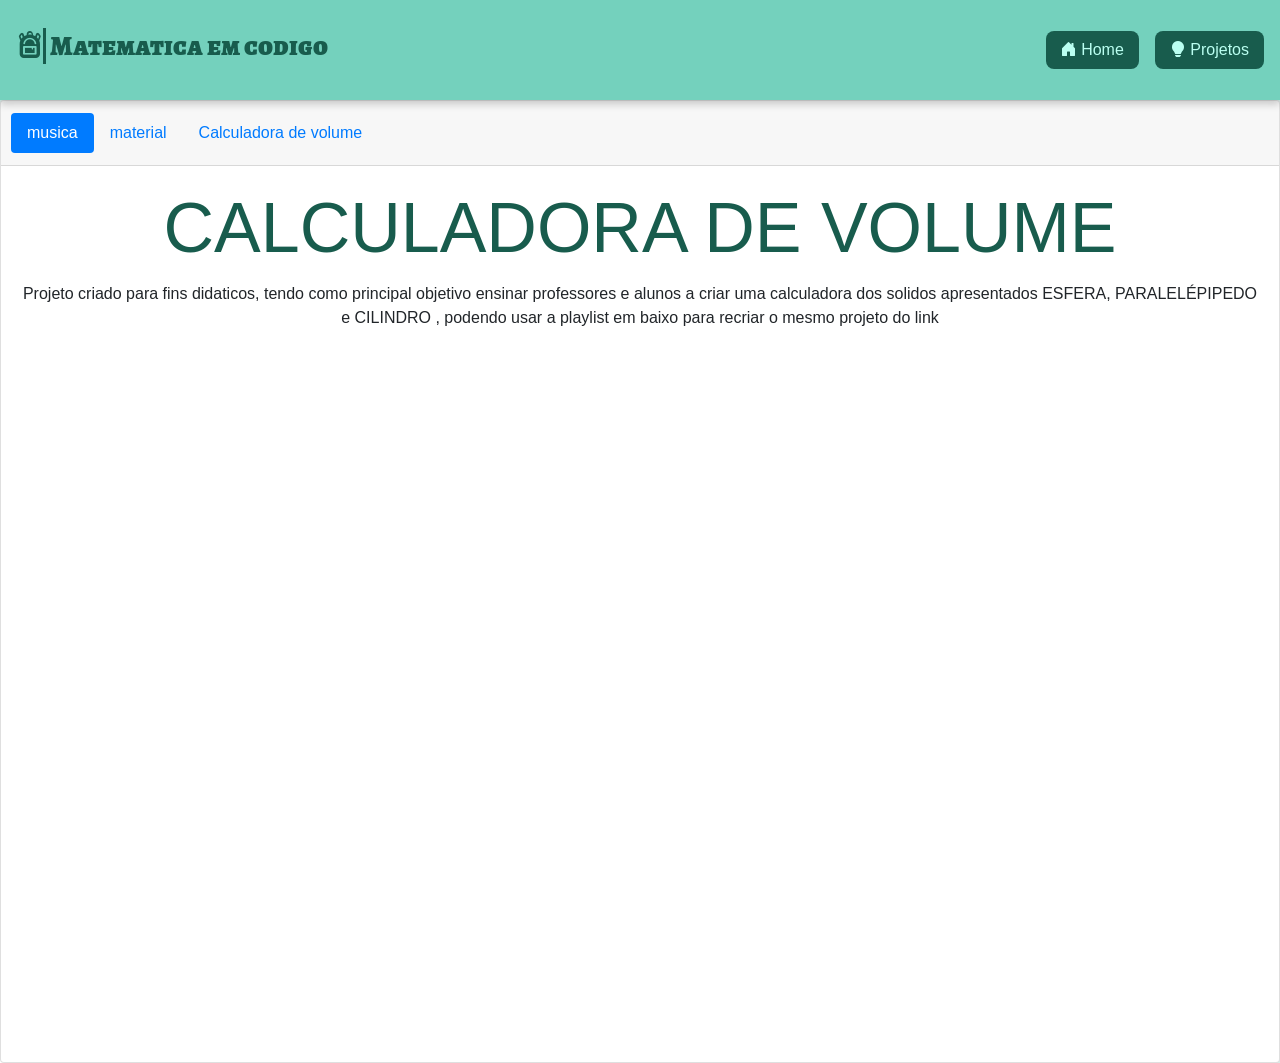
==== html/calculadoraDeVolume.html @ 35e8babc "Reajuste final do site" ====
<!DOCTYPE html>
<html lang="pt-br">
<head>
    <meta charset="UTF-8">
    <meta name="viewport" content="width=device-width, initial-scale=1.0">
    <meta name="keywords" content="Matematica, codigo, scratch">
    <link rel="stylesheet" href="../css/styles.css">
    <link rel="stylesheet" href="https://cdn.jsdelivr.net/npm/bootstrap-icons@1.11.3/font/bootstrap-icons.min.css">
    <link rel="stylesheet" href="https://stackpath.bootstrapcdn.com/bootstrap/4.1.3/css/bootstrap.min.css" integrity="sha384-MCw98/SFnGE8fJT3GXwEOngsV7Zt27NXFoaoApmYm81iuXoPkFOJwJ8ERdknLPMO" crossorigin="anonymous">
    <title>Matematica em Codigo</title>
</head>
<body>

    <nav class="navbar">
        <div class="logo">
            <a href="../index.html" style="text-decoration: none;">
                <h1>
                    <span class="icon-logo"><i class="bi bi-backpack3-fill"></i></i></span>
                    <span>Matematica em codigo</span>
                </h1> 
            </a>
        </div>
        <div class="botoes">
            <a href="../index.html" >
                <span class="icon"><i class="bi bi-house-door-fill"></i></i></span>
                <span class="text">Home</span>
            </a>
            <a href="#">
                <span class="icon"><i class="bi bi-lightbulb-fill"></i></span>
                <span class="text">Projetos</span>
            </a>
        </div>
    </nav>

    <div class="card text-center">
        <div class="card-header">
          <ul class="nav nav-pills card-header-pills">
            
            <li class="nav-item">
              <a class="nav-link active" target="_blank" href="https://pixabay.com/music/video-games-sinnesloschen-beam-117362/">musica</a>
            </li>
            
            <li class="nav-item">
              <a class="nav-link" target="_blank" href="https://www.4shared.com/office/63ZApbx5ku/Material_vdeo_4.html?">material</a>
            </li>
            
            <li class="nav-item">
                <a class="nav-link" target="_blank" href="https://scratch.mit.edu/projects/1059496800/">Calculadora de volume</a>
            </li>

          </ul>
        </div>
        <div class="card-body">
            
            <h5 class="card-title" style="color: #185c4d; text-transform: uppercase; font-size: 70px;"> calculadora de volume </h5>
            
            <p class="card-text">
                Projeto criado para fins didaticos, tendo como principal objetivo ensinar professores e alunos a criar uma calculadora dos solidos apresentados ESFERA, PARALELÉPIPEDO e CILINDRO
                , podendo usar a playlist em baixo para recriar o mesmo projeto do link
            </p>

            <div class="embed-responsive embed-responsive-16by9">
                <iframe class="embed-responsive-item" style="border-radius: 8px;" src="https://www.youtube.com/embed/videoseries?list=PLDF4pzBxz2B2uFQTNcrv1bf9iXs9bl3ka" allowfullscreen></iframe>
            </div>
         
        </div>
      </div>

    </section>

    <script src="https://code.jquery.com/jquery-3.3.1.slim.min.js" integrity="sha384-q8i/X+965DzO0rT7abK41JStQIAqVgRVzpbzo5smXKp4YfRvH+8abtTE1Pi6jizo" crossorigin="anonymous"></script>
    <script src="https://cdnjs.cloudflare.com/ajax/libs/popper.js/1.14.3/umd/popper.min.js" integrity="sha384-ZMP7rVo3mIykV+2+9J3UJ46jBk0WLaUAdn689aCwoqbBJiSnjAK/l8WvCWPIPm49" crossorigin="anonymous"></script>
    <script src="https://stackpath.bootstrapcdn.com/bootstrap/4.1.3/js/bootstrap.min.js" integrity="sha384-ChfqqxuZUCnJSK3+MXmPNIyE6ZbWh2IMqE241rYiqJxyMiZ6OW/JmZQ5stwEULTy" crossorigin="anonymous"></script>

</body>
</html>
---- css/styles.css ----
@import url("https://fonts.googleapis.com/css2?family=Alegreya+SC:ital,wght@0,400;0,500;0,700;0,800;0,900;1,400;1,500;1,700;1,800;1,900&family=Bebas+Neue&family=Open+Sans:ital,wdth,wght@0,87.5,700;1,87.5,700&display=swap");

* {
    box-sizing: border-box;
}

:root {
    --background-barra-lateral: #74d1bd;
    --cor-dos-botoes: black;
    --cor-botoes: #bafff1;
    --background-botoes: #185c4d;
    --backgroud-projetos-2-tela: #74d1bd;
    --background-cor-de-fundo: #9cdacd;
}

html {
    font-family: "Open Sans", sans-serif;
    font-optical-sizing: auto;
    font-weight: 500;
    font-style: normal;
    font-variation-settings: "wdth" 87.5;
}

body {
    margin: 0;
    background-image: url("../img/img-fundo01.svg");
    background-repeat: no-repeat;
}

a {
    text-decoration: none;
}

.container {
    max-width: 1920px;
    width: 100%;
}

/* EDITANDO A NAV-BAR DO SITE*/
.navbar {
    display: flex;
    justify-content: space-between;
    align-items: center;
    padding-inline: 3em;
    height: 100px;
    width: 100%;
    background-color: var(--background-barra-lateral);
    box-shadow: 0 4px 8px rgba(0, 0, 0, 0.2);
    position: fixed;
    top: 0;
    z-index: 10;
}

.icon-logo {
    border-right: 3px solid var(--background-botoes);
    /* border: 1px solid black; */
}

.logo h1 {
    font-family: "Alegreya SC", serif;
    font-weight: 900;
    font-style: normal;
    font-size: 27px;
    color: var(--background-botoes);
    /* border: 1px solid black; */
}

.logo a {
    text-decoration: none;
}

.botoes {
    display: flex;
    gap: 1em;
}

.botoes a {
    background-color: var(--background-botoes);
    padding: 7px 15px;
    border-radius: 8px;
    color: var(--cor-botoes);
    transition: 300ms;

    text-align: center;
    text-decoration: none;
}

.botoes a:hover {
    background-color: var(--cor-botoes);
    font-size: 18px;
    color: var(--background-botoes);
    transition: 300ms;
    border: 1px solid var(--background-botoes);
}

@media screen and (width < 700px) {
    .navbar {
        flex-direction: column;
        height: 140px;
        justify-content: center;
    }

    .botoes {
        margin-top: -10px;
    }
}

@media screen and (width <= 400px) {
    .logo h1 {
        font-size: 6vw;
    }
}

/*BACKGROUDN DA PRIMEIRA TELA*/
.header {
    display: flex;
    flex-flow: row wrap;
    justify-content: center;
    align-items: center;
    margin-top: 10%;
}

.headline {
    flex: 35%;
    margin-left: 5%;
    /* border: 1px solid black; */
    justify-content: center;
    align-items: center;
}

.img-headline {
    flex: 55%;
    margin-right: 5%;
    /* border: 1px solid black; */
    text-align: right;
}

.headline h2 {
    font-weight: 900;
    font-size: 35px;
    color: var(--background-botoes);
    padding: 0;
    margin: 0;

    font-family: "Bebas Neue", sans-serif;
    font-weight: 400;
    font-style: normal;
}

#destacado {
    font-size: 70px;
}

.headline p {
    margin-top: 8px;
    text-align: justify;
}

.headline a {
    display: inline-block;
    background-color: var(--cor-botoes);
    border-radius: 8px;
    border: 1px solid var(--background-botoes);
    color: var(--background-botoes);
    padding: 7px 15px;
    transition: 300ms;

}

.headline a:hover {
    background-color: var(--background-botoes);
    color: var(--cor-botoes);
    transition: 300ms;
    font-size: 18px;

    text-decoration: none;
}

@media screen and (max-width: 1000px) {
    .headline {
        margin-left: 2%;
        margin-right: 2%;
        margin-top: 160px;
        margin-bottom: 12vh;
    }

    .img-headline {
        margin-top: 12px;
        margin-right: 2%;
        margin-left: 2%;
        text-align: center;
    }

    .headline h2 {
        font-size: 25px;
    }

    #destacado {
        font-size: 50px;
    }
}

/*SEGUNDA PAGINA DO SITE*/

.section {
    display: flex;
    background-color: rgba(187, 223, 215, 0.5);
    flex-flow: row wrap;
    margin-top: 40vh;
    justify-content: center;
    align-items: center;
    /* border: 1px solid black; */
}

.section-tittle {
    flex: 100%;
    justify-content: center;
    align-items: center;
    margin-bottom: 2%;
    /* border: 1px solid black; */
    margin-left: 5%;
    margin-right: 5%;
}

.section-tittle h2 {
    padding-top: 50px;
    text-align: center;
    color: var(--background-botoes);
    font-size: 70px;
    margin: 0;
    /* border: 1px solid black; */
    margin-bottom: 15px;

    font-family: "Bebas Neue", sans-serif;
    font-weight: 400;
    font-style: normal;
}

.section-tittle p {
    margin-top: 8px;
    text-align: center;
    /* border: 1px solid black; */
}

.nav-projetos {
    display: flex;
    align-items: center;
    justify-content: center;
    flex: 100%;
    /* border: 1px solid black; */
    margin-left: 5%;
    margin-right: 5%;
    text-align: center;
    gap: 20px;
    margin-bottom: 2em;
    flex-wrap: wrap;
}

@media screen and (max-width: 740px) {
    .section {
        margin-top: 35vh;
    }

    .section-tittle,
    .nav-projetos {
        margin-left: 2%;
        margin-right: 2%;
    }

    .section-tittle h2 {
        text-align: center;
        color: var(--background-botoes);
        font-size: 50px;
        margin: 0;
    }

    .section-tittle p {
        text-align: justify;
    }
}

footer {
    width: 100%;
    margin-top: 6%;
    background-color: var(--background-barra-lateral);
    box-shadow: 0 4px 8px rgba(0, 0, 0, 0.2);
    display: flex;
    justify-content: space-between;
    align-items: center;
    padding: 1em;
    padding-inline: 3em;
}

footer #logo-if img {
    width: 150px;
    padding: 1em;
    border-radius: 10px;
}

@media screen and (width < 422px) {
    footer {
        flex-direction: column;
        align-items: center;
    }
}

#section-video {
    display: flex;
    align-items: center;
    justify-content: center;

    gap: 110px;

    margin-left: 2%;
    margin-right: 2%;
}

#video-iframe {
    border-radius: 8px;
    box-shadow: 0 4px 8px rgba(0, 0, 0, 0.5);
}

.titulo {
    color: var(--background-botoes);
    font-size: 60px;

    font-family: "Bebas Neue", sans-serif;
    font-weight: 400;
    font-style: normal;
}

#nav-botoes {
    display: flex;
    border: 1px solid var(--background-botoes);
    padding: 50px;
    padding-top: 55px;
    padding-bottom: 55px;
    border-radius: 8px;

    transform: scale(1.5);
}

#nav-botoes p {
    font-family: "Bebas Neue", sans-serif;
    font-style: normal;
    font-size: large;
    color: white;
    background-color: black;

    text-align: center;

    margin-bottom: 0;
}

.card-img-top {
    width: 100%;
    border-top-left-radius: calc(0.25rem - 1px);
    border-top-right-radius: calc(0.25rem - 1px);
}
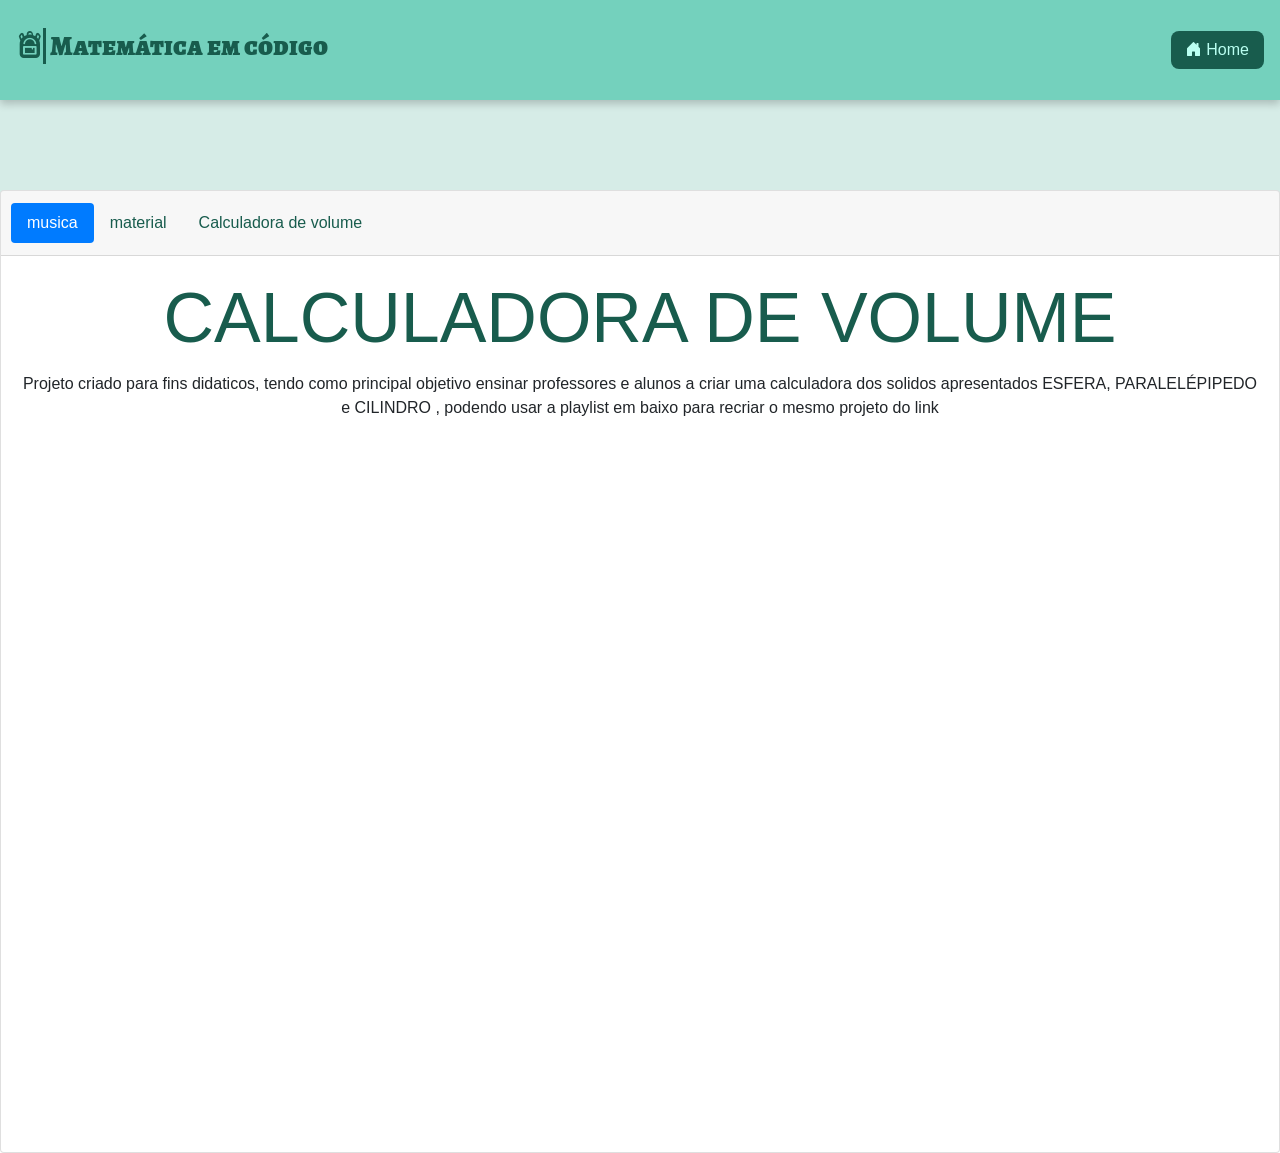
==== commit 08e3f8d0: "Colocado a descrição na pagina dos videos" ====
--- a/html/calculadoraDeVolume.html
+++ b/html/calculadoraDeVolume.html
@@ -7,27 +7,24 @@
     <link rel="stylesheet" href="../css/styles.css">
     <link rel="stylesheet" href="https://cdn.jsdelivr.net/npm/bootstrap-icons@1.11.3/font/bootstrap-icons.min.css">
     <link rel="stylesheet" href="https://stackpath.bootstrapcdn.com/bootstrap/4.1.3/css/bootstrap.min.css" integrity="sha384-MCw98/SFnGE8fJT3GXwEOngsV7Zt27NXFoaoApmYm81iuXoPkFOJwJ8ERdknLPMO" crossorigin="anonymous">
+    
     <title>Matematica em Codigo</title>
 </head>
 <body>
 
     <nav class="navbar">
         <div class="logo">
-            <a href="../index.html" style="text-decoration: none;">
+            <a href="index.html">
                 <h1>
                     <span class="icon-logo"><i class="bi bi-backpack3-fill"></i></i></span>
-                    <span>Matematica em codigo</span>
+                    <span>Matemática em código</span>
                 </h1> 
             </a>
         </div>
         <div class="botoes">
-            <a href="../index.html" >
+            <a href="index.html" >
                 <span class="icon"><i class="bi bi-house-door-fill"></i></i></span>
                 <span class="text">Home</span>
-            </a>
-            <a href="#">
-                <span class="icon"><i class="bi bi-lightbulb-fill"></i></span>
-                <span class="text">Projetos</span>
             </a>
         </div>
     </nav>
--- a/css/styles.css
+++ b/css/styles.css
@@ -27,7 +27,7 @@
     background-repeat: no-repeat;
 }
 
-a {
+.a {
     text-decoration: none;
 }
 
@@ -164,7 +164,6 @@
     color: var(--background-botoes);
     padding: 7px 15px;
     transition: 300ms;
-
 }
 
 .headline a:hover {
@@ -357,3 +356,44 @@
     border-top-left-radius: calc(0.25rem - 1px);
     border-top-right-radius: calc(0.25rem - 1px);
 }
+
+.card {
+    margin-top: 7%;
+}
+
+.nav-pills .nav-link.active,
+.nav-pills .show > .nav-link {
+    background-color: #185c4d;
+}
+
+.nav-link {
+    color: #185c4d;
+}
+
+.nav-link:hover {
+    color: var(--backgroud-projetos-2-tela);
+}
+
+.btn-primary {
+    background-color: #185c4d;
+    border-color: #185c4d;
+}
+
+.btn-primary:hover {
+    border-color: var(--backgroud-projetos-2-tela);
+    background-color: var(--backgroud-projetos-2-tela);
+    color: black;
+}
+
+.text-decoration-paragrafo {
+    text-transform: uppercase;
+    color: #185c4d;
+    font-weight: bolder;
+}
+
+.text-decoration-title {
+    color: #185c4d;
+    text-transform: uppercase;
+    font-size: 70px;
+    margin: 15px 15px;
+}
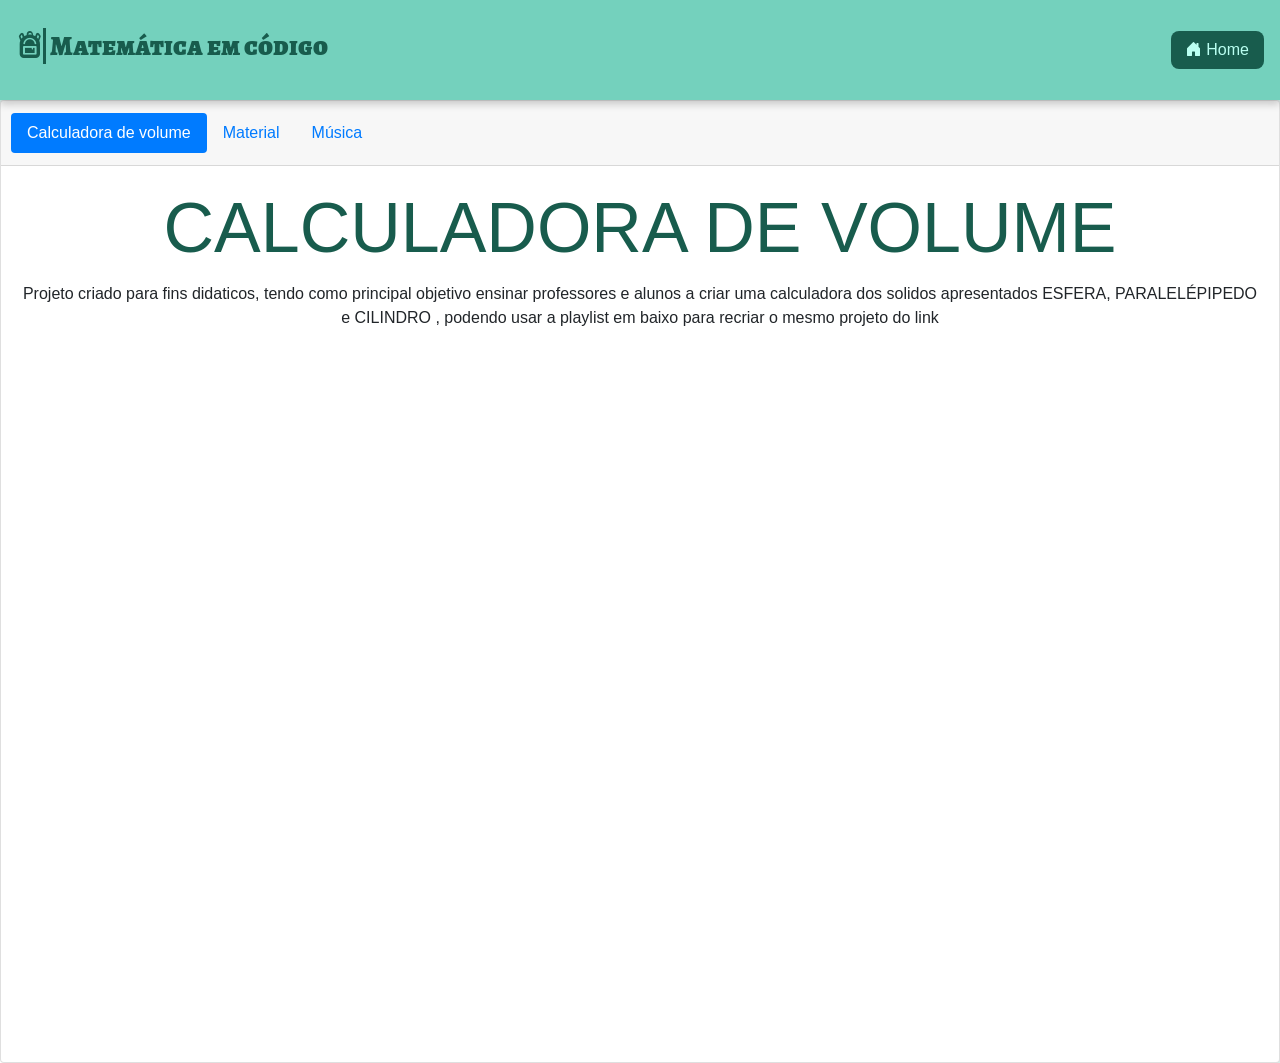
==== commit 52d779f2: "Reajustado layout para responsividade com dispositivos moveis" ====
--- a/html/calculadoraDeVolume.html
+++ b/html/calculadoraDeVolume.html
@@ -34,15 +34,15 @@
           <ul class="nav nav-pills card-header-pills">
             
             <li class="nav-item">
-              <a class="nav-link active" target="_blank" href="https://pixabay.com/music/video-games-sinnesloschen-beam-117362/">musica</a>
+              <a class="nav-link active" target="_blank" href="https://scratch.mit.edu/projects/1059496800/">Calculadora de volume</a>
             </li>
             
             <li class="nav-item">
-              <a class="nav-link" target="_blank" href="https://www.4shared.com/office/63ZApbx5ku/Material_vdeo_4.html?">material</a>
+              <a class="nav-link" target="_blank" href="https://www.4shared.com/office/63ZApbx5ku/Material_vdeo_4.html?">Material</a>
             </li>
             
             <li class="nav-item">
-                <a class="nav-link" target="_blank" href="https://scratch.mit.edu/projects/1059496800/">Calculadora de volume</a>
+                <a class="nav-link" target="_blank" href="https://pixabay.com/music/video-games-sinnesloschen-beam-117362/">Música</a>
             </li>
 
           </ul>
--- a/css/styles.css
+++ b/css/styles.css
@@ -357,34 +357,6 @@
     border-top-right-radius: calc(0.25rem - 1px);
 }
 
-.card {
-    margin-top: 7%;
-}
-
-.nav-pills .nav-link.active,
-.nav-pills .show > .nav-link {
-    background-color: #185c4d;
-}
-
-.nav-link {
-    color: #185c4d;
-}
-
-.nav-link:hover {
-    color: var(--backgroud-projetos-2-tela);
-}
-
-.btn-primary {
-    background-color: #185c4d;
-    border-color: #185c4d;
-}
-
-.btn-primary:hover {
-    border-color: var(--backgroud-projetos-2-tela);
-    background-color: var(--backgroud-projetos-2-tela);
-    color: black;
-}
-
 .text-decoration-paragrafo {
     text-transform: uppercase;
     color: #185c4d;
@@ -397,3 +369,17 @@
     font-size: 70px;
     margin: 15px 15px;
 }
+
+.text-aling-formatter {
+    text-align: left;
+}
+
+@media screen and (min-width: 375px) and (max-width: 450px) {
+    .text-decoration-title {
+        font-size: 40px;
+    }
+
+    .text-aling-formatter {
+        text-align: justify;
+    }
+}
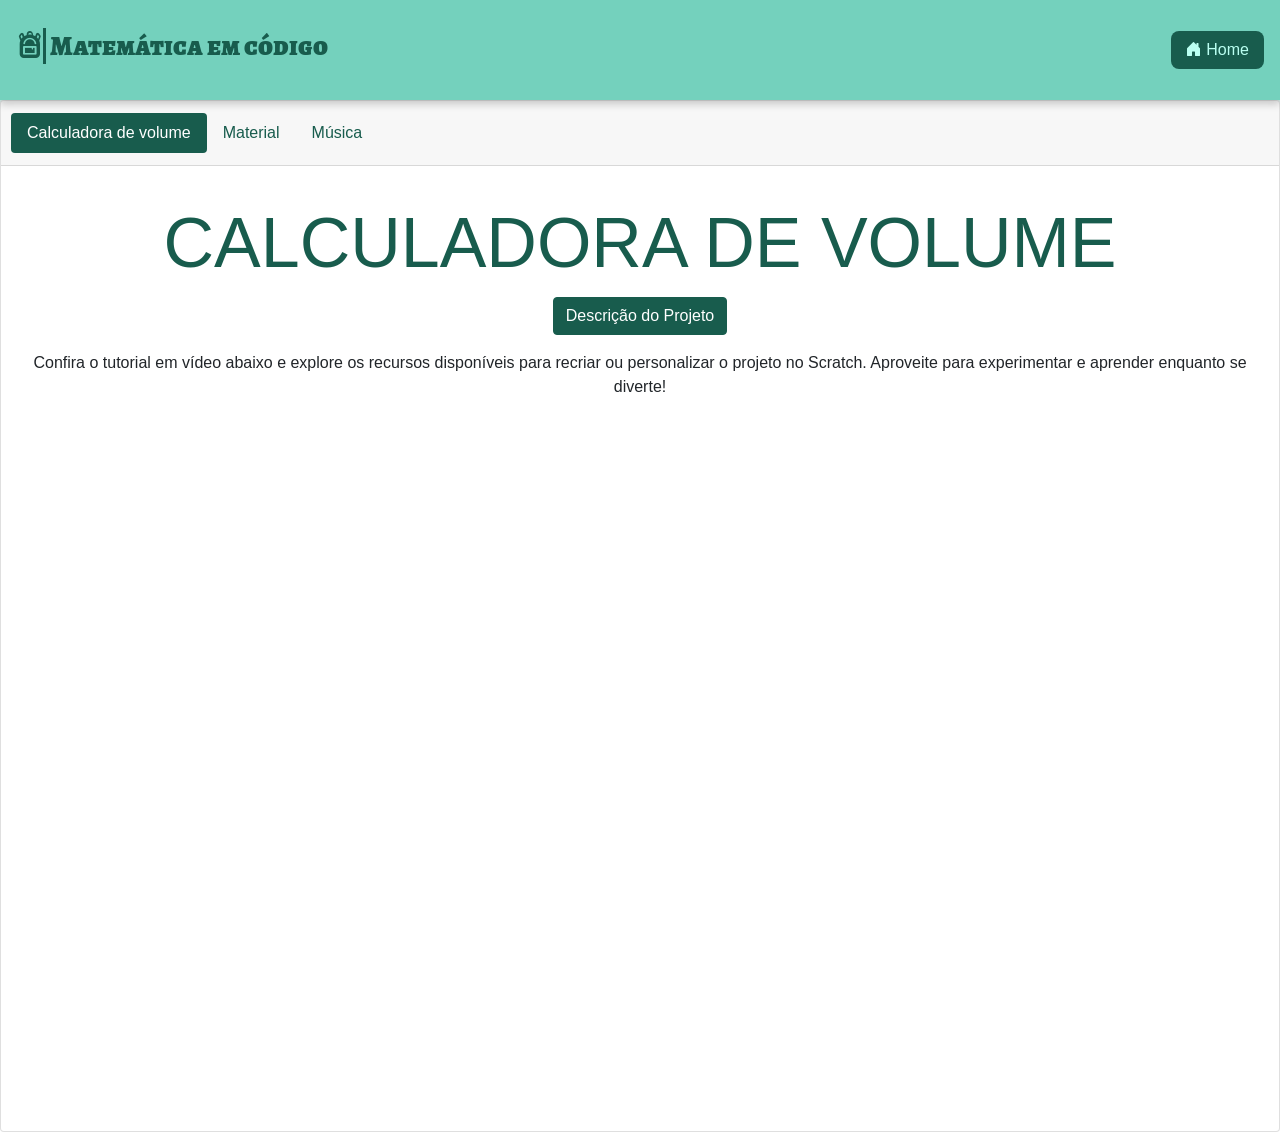
==== commit af956316: "Segunda pagina reajustada" ====
--- a/html/calculadoraDeVolume.html
+++ b/html/calculadoraDeVolume.html
@@ -7,7 +7,7 @@
     <link rel="stylesheet" href="../css/styles.css">
     <link rel="stylesheet" href="https://cdn.jsdelivr.net/npm/bootstrap-icons@1.11.3/font/bootstrap-icons.min.css">
     <link rel="stylesheet" href="https://stackpath.bootstrapcdn.com/bootstrap/4.1.3/css/bootstrap.min.css" integrity="sha384-MCw98/SFnGE8fJT3GXwEOngsV7Zt27NXFoaoApmYm81iuXoPkFOJwJ8ERdknLPMO" crossorigin="anonymous">
-    
+    <link rel="stylesheet" href="../css/bootstrap-edit.css">
     <title>Matematica em Codigo</title>
 </head>
 <body>
@@ -47,14 +47,108 @@
 
           </ul>
         </div>
+
         <div class="card-body">
-            
-            <h5 class="card-title" style="color: #185c4d; text-transform: uppercase; font-size: 70px;"> calculadora de volume </h5>
-            
-            <p class="card-text">
-                Projeto criado para fins didaticos, tendo como principal objetivo ensinar professores e alunos a criar uma calculadora dos solidos apresentados ESFERA, PARALELÉPIPEDO e CILINDRO
-                , podendo usar a playlist em baixo para recriar o mesmo projeto do link
+
+          <h5 class="card-title text-decoration-title">Calculadora de Volume</h5>
+
+          <p>
+            <button class="btn btn-primary" type="button" data-toggle="collapse" data-target="#collapseExample" aria-expanded="false" aria-controls="collapseExample">
+              Descrição do Projeto
+            </button>
+          </p>
+
+          <div class="collapse" id="collapseExample">
+            <div class="card card-body">
+              <p class="text-decoration-paragrafo">
+                O que você vai aprender? <br>
+                <span >
+                    <p class="text-aling-formatter">
+                        &raquo; Como construir uma Calculadora para resolver cálculos dos sólidos geometricos. <br>
+                        &raquo; A criar uma calculadora interativa no Scratch que desafia os alunos a entender as formulas e aplica-las <br>
+                        &raquo; A integrar conceitos matemáticos com programação, utilizando blocos do Scratch para construir o projeto passo a passo.
+                    </p>
+                    
+                </span>
             </p>
+            </div>
+          </div>
+
+          <div class="collapse" id="collapseExample">
+            <div class="card card-body">
+              <p class="text-decoration-paragrafo">
+                Como funciona o projeto? <br>
+                <span >
+                    <p class="text-aling-formatter">
+                        No projeto, os alunos serão apresentados a diferentes formas dos sólidos. A partir desses sólidos, eles deverão inserir os valores para receber o resultado. O projeto é ideal para desenvolver habilidades de raciocínio lógico, concentração e resolução de problemas.
+                    </p>
+                    
+                </span>
+            </p>
+            </div>
+          </div>
+
+          <div class="collapse" id="collapseExample">
+            <div class="card card-body">
+              <p class="text-decoration-paragrafo">
+                            
+                Recursos disponíveis <br>
+                
+                <span >
+
+                    <p class="text-aling-formatter">
+                        &raquo;<span class="text-decoration-paragrafo">Tutorial em vídeo:</span> Um passo a passo detalhado para recriar o projeto no Scratch, desde a configuração inicial até a implementação das interações. <br>
+                        &raquo;<span class="text-decoration-paragrafo">Imagens e exemplos:</span> Ilustrações que ajudam a visualizar os padrões e sequências utilizados no projeto. <br>
+                        &raquo;<span class="text-decoration-paragrafo">Código fonte:</span> Os blocos do Scratch utilizados para criar o jogo, disponíveis para download ou cópia direta.
+                    </p>
+                    
+                </span>
+            </p>
+            </div>
+          </div>
+
+          <div class="collapse" id="collapseExample">
+            <div class="card card-body">
+              <p class="text-decoration-paragrafo">
+                            
+                Como utilizar o projeto? <br>
+                
+                <span >
+
+                    <p class="text-aling-formatter">
+                        &raquo;<span class="text-decoration-paragrafo">Para professores: </span>Use o jogo como uma ferramenta de ensino em sala de aula. Acompanhe o tutorial para personalizar o projeto de acordo com as necessidades dos alunos. <br>
+                        &raquo;<span class="text-decoration-paragrafo">Para alunos: </span>Explore o jogo como um simulador interativo ou siga o tutorial para criar o projeto do zero no Scratch, colocando em prática os conceitos de programação e matemática.
+                        
+                    </p>
+                    
+                </span>
+            </p>
+            </div>
+          </div>
+
+          <div class="collapse" id="collapseExample">
+            <div class="card card-body">
+              <p class="text-decoration-paragrafo">
+                                
+                Benefícios do projeto <br>
+                
+                <span >
+
+                    <p class="text-aling-formatter">
+                        &raquo;<span class="text-decoration-paragrafo">Aprendizado prático:</span>  Os alunos aplicam os conceitos de padrões e sequências em um contexto interativo e divertido. <br>
+                        &raquo;<span class="text-decoration-paragrafo">Introdução à programação:</span> O uso do Scratch permite que os alunos se familiarizem com os fundamentos da programação de computadores de forma acessível. <br>
+                        &raquo;<span class="text-decoration-paragrafo">Flexibilidade:</span> O projeto pode ser adaptado para diferentes níveis de dificuldade, tornando-o adequado para alunos de diversas idades e conhecimentos.
+                       
+                    </p>
+                    
+                </span>
+            </p>
+            </div>
+          </div>
+
+          <p style="text-align: center;">
+              Confira o tutorial em vídeo abaixo e explore os recursos disponíveis para recriar ou personalizar o projeto no Scratch. Aproveite para experimentar e aprender enquanto se diverte!
+          </p>
 
             <div class="embed-responsive embed-responsive-16by9">
                 <iframe class="embed-responsive-item" style="border-radius: 8px;" src="https://www.youtube.com/embed/videoseries?list=PLDF4pzBxz2B2uFQTNcrv1bf9iXs9bl3ka" allowfullscreen></iframe>
